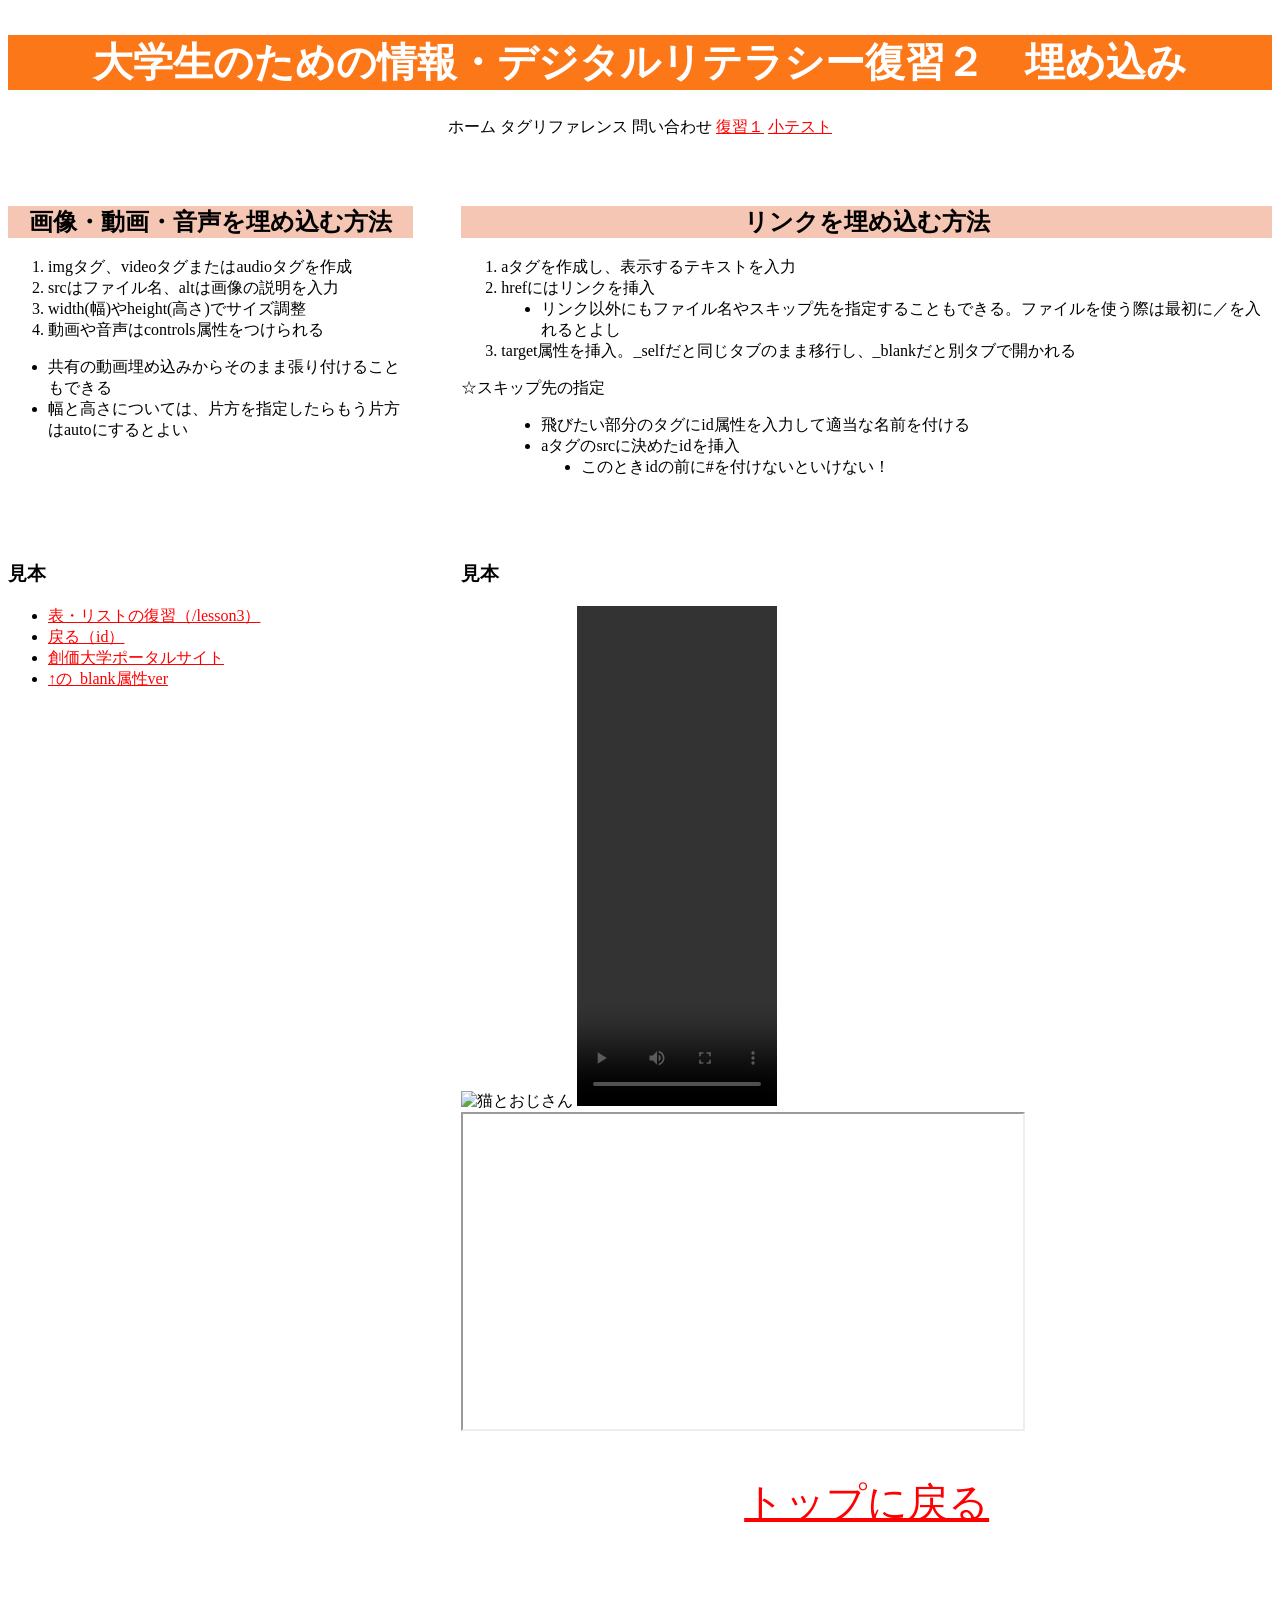
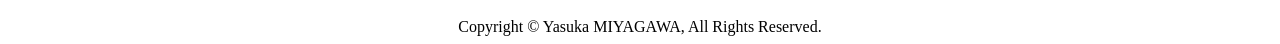
==== index.html @ 2fb01761 "最終課題のページ公開テスト" ====
<!DOCTYPE html>
<html lang="jp">

<head>
    <meta charset="UTF-8">
    <meta name="viewport" content="width=device-width, initial-scale=1.0">
    <link rel="stylesheet" href="./index.css">
    <title>パソコン振り返り</title>
</head>

<body class="container">
    <header id="momo">
        <h1>大学生のための情報・デジタルリテラシー復習２　埋め込み</h1>
        <nav>
            ホーム
            タグリファレンス
            問い合わせ
            <a href="/kadai1/b.html" target="_blank">復習１</a>
            <a href="/kadai1/a.html" target="_blank">小テスト</a>
        </nav>
    </header>

    <main>
        <section>
            <h2>画像・動画・音声を埋め込む方法</h2>
            <ol>
                <li>imgタグ、videoタグまたはaudioタグを作成</li>
                <li>srcはファイル名、altは画像の説明を入力</li>
                <li>width(幅)やheight(高さ)でサイズ調整</li>
                <li>動画や音声はcontrols属性をつけられる</li>
            </ol>
            <ul>
                <li>共有の動画埋め込みからそのまま張り付けることもできる</li>
                <li>幅と高さについては、片方を指定したらもう片方はautoにするとよい</li>
            </ul>
        </section>
    </main>

    <aside>
        <section>
            <h3>見本</h3>
            <img src="/lesson4/img/neko.gif" alt="猫とおじさん" width="200" height="150">
            <video src="/lesson4/video/snow.mp4" width="200" height="500" controls></video>
            <iframe width="560" height="315" src="https://www.youtube.com/embed/2CdXxvQmQZ0?si=nkCh4ghbW1s73QlK"
                title="YouTube video player"></iframe>
        </section>
        <p><a href="#momo">トップに戻る</a></p>
    </aside>

    <section class="link">
        <h2>リンクを埋め込む方法</h2>
        <ol>
            <li>aタグを作成し、表示するテキストを入力</li>
            <li>
                hrefにはリンクを挿入
                <ul>
                    <li>リンク以外にもファイル名やスキップ先を指定することもできる。ファイルを使う際は最初に／を入れるとよし</li>
                </ul>
            </li>
            <li>target属性を挿入。_selfだと同じタブのまま移行し、_blankだと別タブで開かれる</li>
        </ol>
        <dl>
            <dt>☆スキップ先の指定</dt>
            <dd>
                <ul>
                    <li>飛びたい部分のタグにid属性を入力して適当な名前を付ける</li>
                    <li>
                        aタグのsrcに決めたidを挿入
                        <ul>
                            <li>このときidの前に#を付けないといけない！</li>
                        </ul>
                    </li>
                </ul>
            </dd>
        </dl>
        
    </section>

    <section class="miho">
        <h3>見本</h3>
        <ul>
            <li><a href="/lesson3/index.html">表・リストの復習（/lesson3）</a></li>
            <li><a href="#momo">戻る（id）</a></li>
            <li><a href="https://plas.soka.ac.jp/csp/plas/login.csp">創価大学ポータルサイト</a></li>
            <li><a href="https://plas.soka.ac.jp/csp/plas/login.csp">↑の_blank属性ver</a></li>
        </ul>
        

    </section>

    <footer>
        Copyright &copy; Yasuka MIYAGAWA, All Rights Reserved.
    </footer>
</body>

</html>
---- index.css ----
@charset "utf-8";



h1 {
    color: white;
    background-color: rgb(252, 119, 24);
    font-size: 40px;
    text-align: center;
}

nav {
    text-align: center;
}

h2 {
    background-color: rgb(244, 198, 179);
    text-align: center;
}

ul {
    list-style: disc;
}

.container {
    display: grid;
    grid-template-columns: 1fr 2fr;
    gap: 3em;
    grid-template-areas:
        "header-A header-A"
        "main-A main-B"
        "aside-A aside-B"
        "footer-A footer-A";
}

header {
    grid-area: header-A;
}

main {
    grid-area: main-A;
}

.list {
    grid-area: main-B;
}

.miho {
    grid-area: aside-A;
}

aside {
    grid-area: aside-B;
}

footer {
    grid-area: footer-A;
    text-align: center;
}

p {
    text-align: center;
    font-size: 40px;
}


a:link {
    color: red;
}

a:visited {
    color: rgb(52, 18, 84);
}

a:hover {
    font-size: 2em;
}
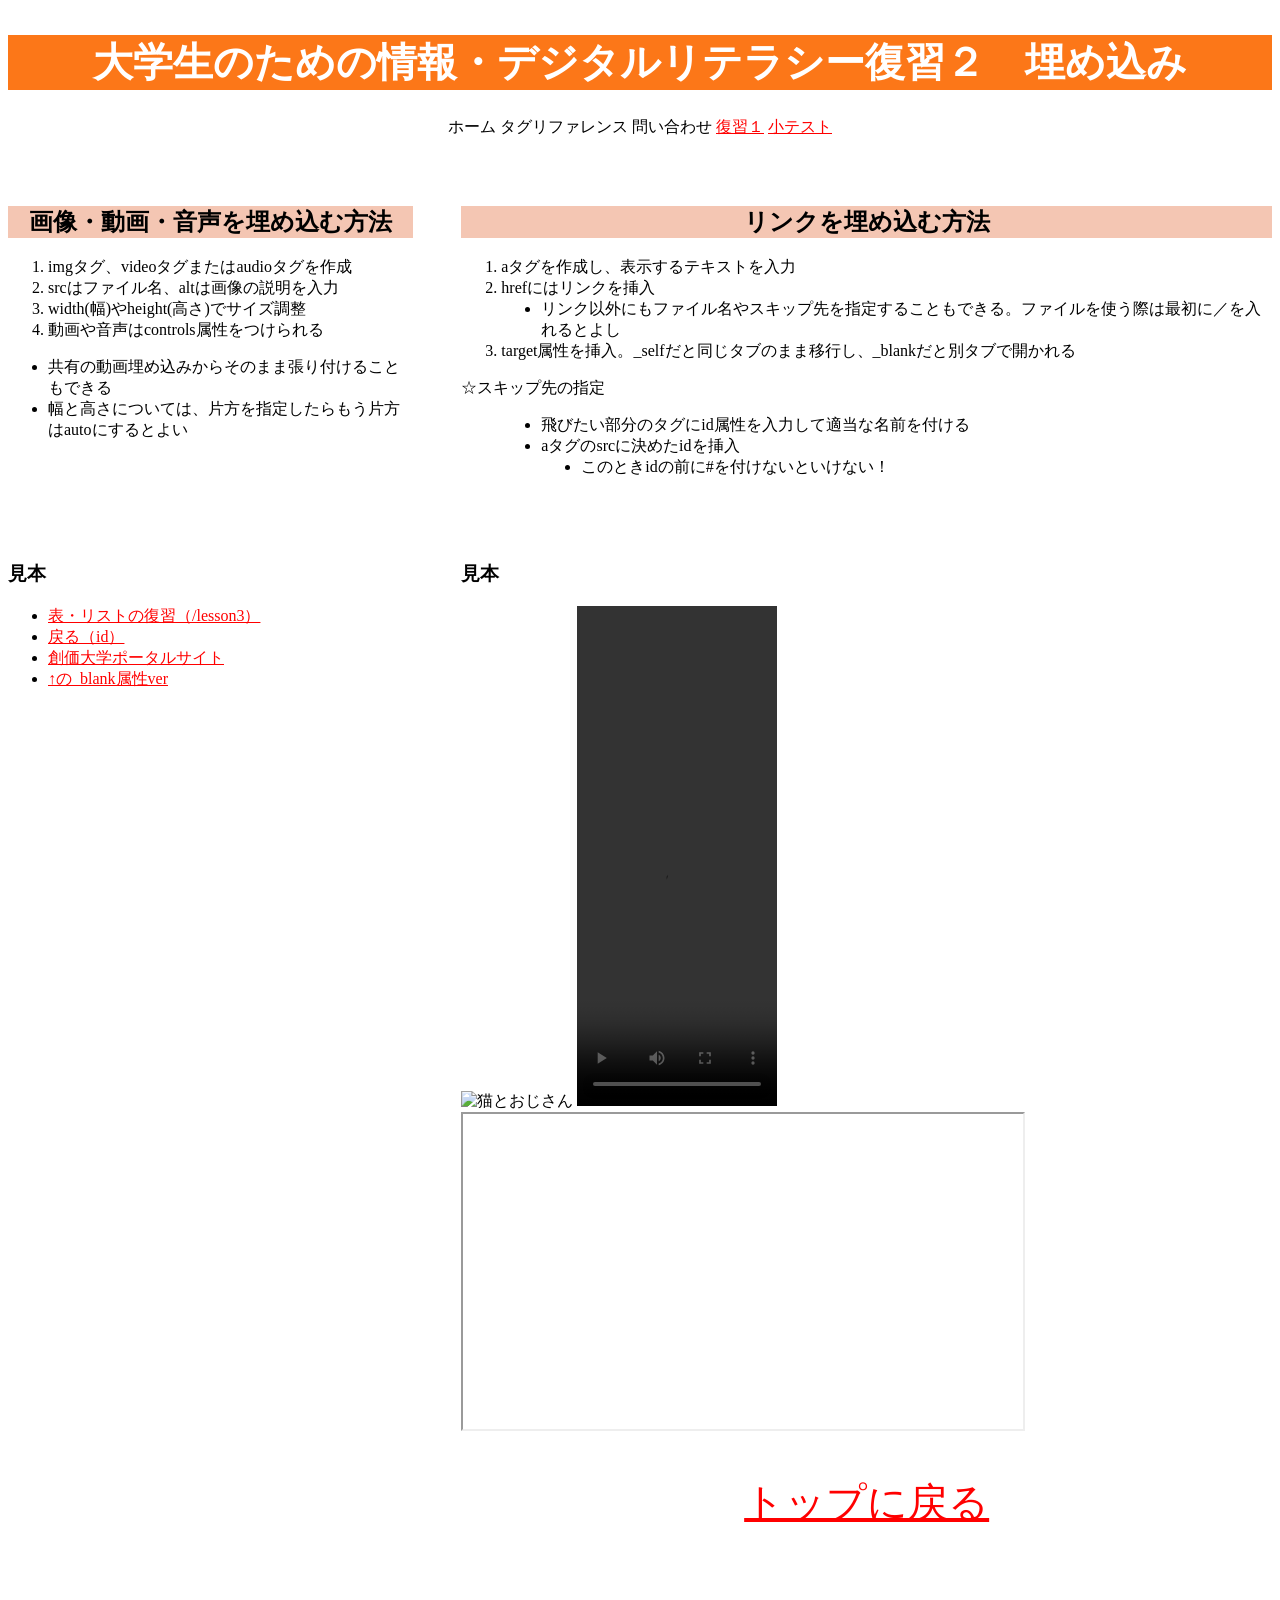
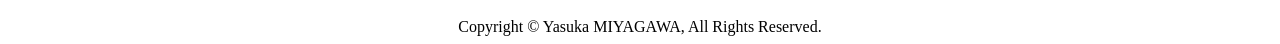
==== commit 502297f1: "Fix HTML structure and update links" ====
--- a/index.html
+++ b/index.html
@@ -15,8 +15,8 @@
             ホーム
             タグリファレンス
             問い合わせ
-            <a href="/kadai1/b.html" target="_blank">復習１</a>
-            <a href="/kadai1/a.html" target="_blank">小テスト</a>
+            <a href="b.html" target="_blank">復習１</a>
+            <a href="a.html" target="_blank">小テスト</a>
         </nav>
     </header>
 
@@ -93,4 +93,4 @@
     </footer>
 </body>
 
-</html>+</html>
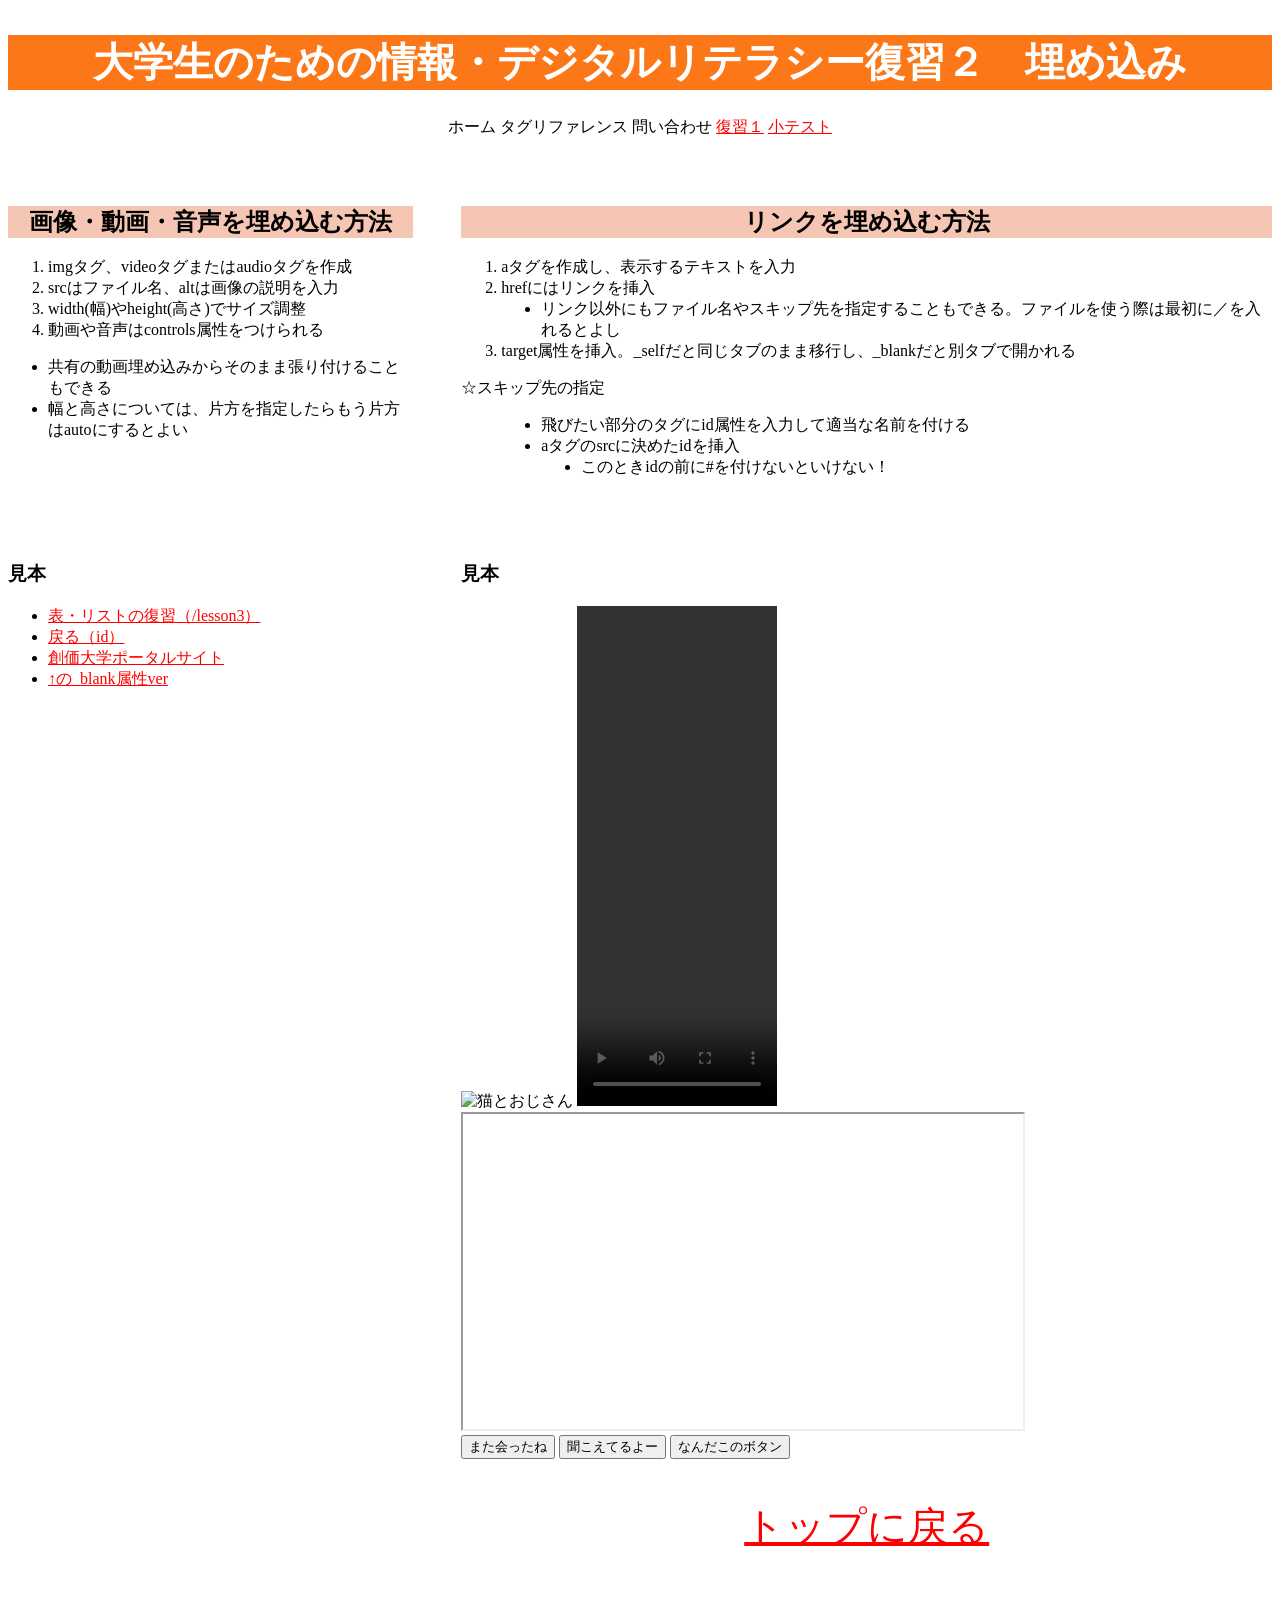
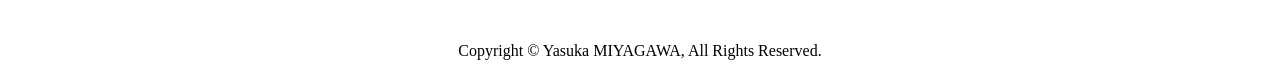
==== commit b77c1761: "Add files via upload" ====
--- a/index.html
+++ b/index.html
@@ -4,6 +4,7 @@
 <head>
     <meta charset="UTF-8">
     <meta name="viewport" content="width=device-width, initial-scale=1.0">
+    <script src="./index.js"></script>
     <link rel="stylesheet" href="./index.css">
     <title>パソコン振り返り</title>
 </head>
@@ -44,6 +45,11 @@
             <iframe width="560" height="315" src="https://www.youtube.com/embed/2CdXxvQmQZ0?si=nkCh4ghbW1s73QlK"
                 title="YouTube video player"></iframe>
         </section>
+
+        <button onclick="aisatsu(0)">また会ったね</button>
+        <button onclick="aisatsu(1)">聞こえてるよー</button>
+        <button onclick="aisatsu(2)">なんだこのボタン</button>
+
         <p><a href="#momo">トップに戻る</a></p>
     </aside>
 
@@ -93,4 +99,4 @@
     </footer>
 </body>
 
-</html>
+</html>
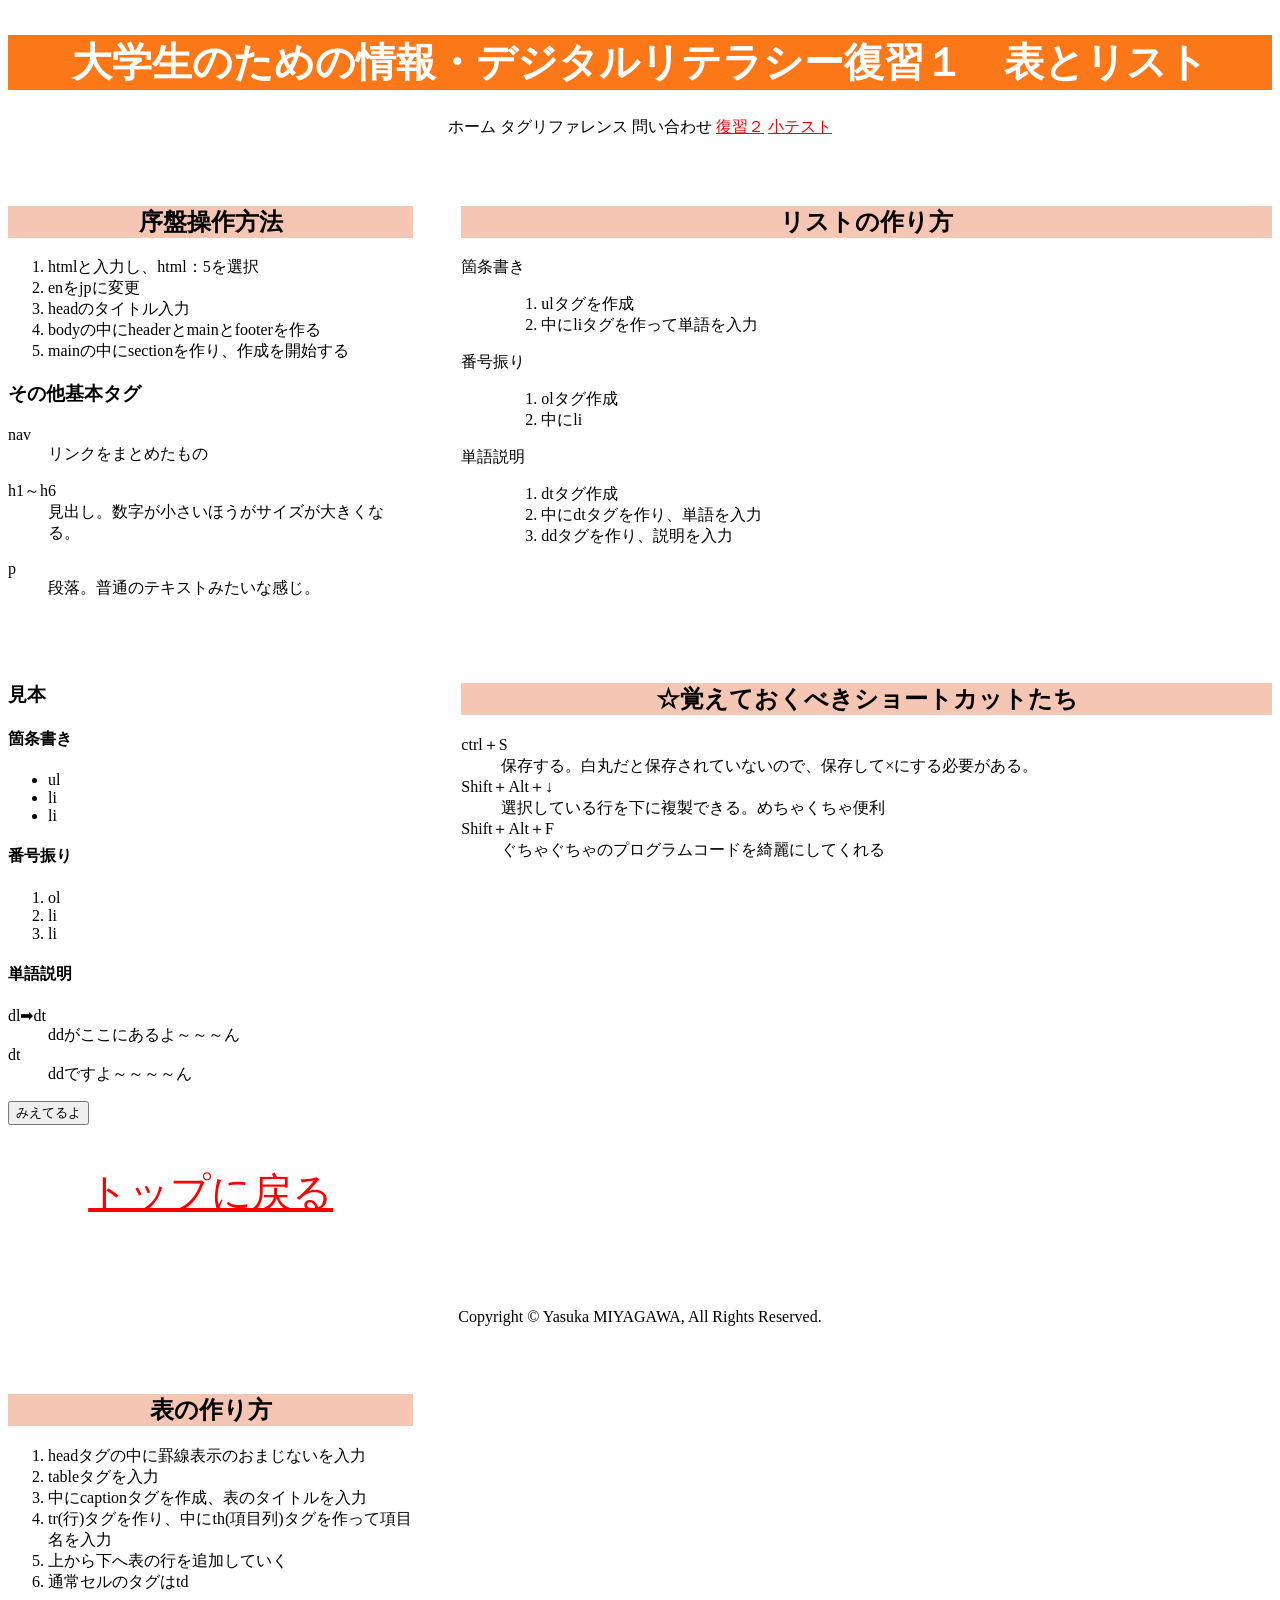
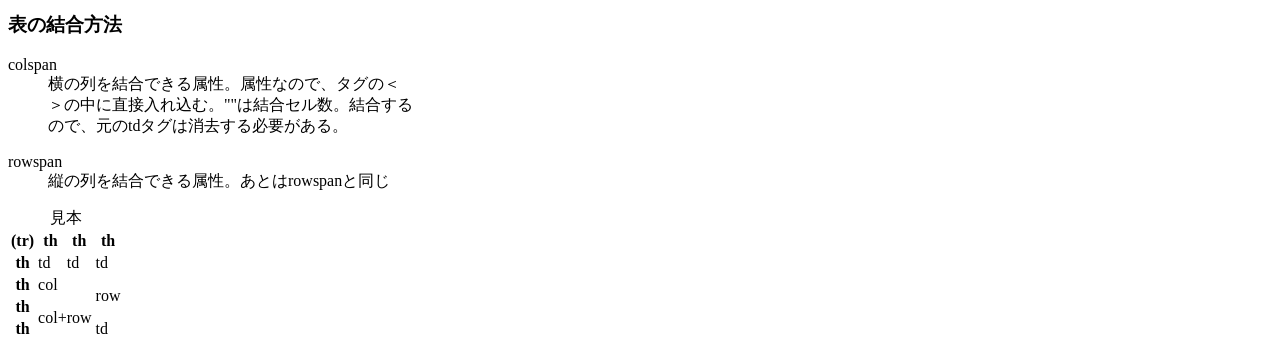
==== commit a077e5a1: "Add files via upload" ====
--- a/index.html
+++ b/index.html
@@ -4,99 +4,182 @@
 <head>
     <meta charset="UTF-8">
     <meta name="viewport" content="width=device-width, initial-scale=1.0">
-    <script src="./index.js"></script>
-    <link rel="stylesheet" href="./index.css">
+    <link rel="stylesheet" href="./b.css">
+    <script src="./b.js"></script>
     <title>パソコン振り返り</title>
 </head>
 
 <body class="container">
-    <header id="momo">
-        <h1>大学生のための情報・デジタルリテラシー復習２　埋め込み</h1>
+    <header id="mog">
+        <h1>大学生のための情報・デジタルリテラシー復習１　表とリスト</h1>
         <nav>
             ホーム
             タグリファレンス
             問い合わせ
-            <a href="b.html" target="_blank">復習１</a>
+            <a href="index.html" target="_blank">復習２</a>
             <a href="a.html" target="_blank">小テスト</a>
         </nav>
     </header>
 
     <main>
         <section>
-            <h2>画像・動画・音声を埋め込む方法</h2>
+            <h2>序盤操作方法</h2>
             <ol>
-                <li>imgタグ、videoタグまたはaudioタグを作成</li>
-                <li>srcはファイル名、altは画像の説明を入力</li>
-                <li>width(幅)やheight(高さ)でサイズ調整</li>
-                <li>動画や音声はcontrols属性をつけられる</li>
+                <li>htmlと入力し、html：5を選択</li>
+                <li>enをjpに変更</li>
+                <li>headのタイトル入力</li>
+                <li>bodyの中にheaderとmainとfooterを作る</li>
+                <li>mainの中にsectionを作り、作成を開始する</li>
             </ol>
-            <ul>
-                <li>共有の動画埋め込みからそのまま張り付けることもできる</li>
-                <li>幅と高さについては、片方を指定したらもう片方はautoにするとよい</li>
-            </ul>
+        </section>
+
+        <section>
+            <h3>その他基本タグ</h3>
+            <dl>
+                <dt>nav</dt>
+                <dd>リンクをまとめたもの</dd>
+            </dl>
+            <dl>
+                <dt>h1～h6</dt>
+                <dd>見出し。数字が小さいほうがサイズが大きくなる。</dd>
+            </dl>
+            <dl>
+                <dt>p</dt>
+                <dd>段落。普通のテキストみたいな感じ。</dd>
+            </dl>
         </section>
     </main>
 
-    <aside>
-        <section>
-            <h3>見本</h3>
-            <img src="/lesson4/img/neko.gif" alt="猫とおじさん" width="200" height="150">
-            <video src="/lesson4/video/snow.mp4" width="200" height="500" controls></video>
-            <iframe width="560" height="315" src="https://www.youtube.com/embed/2CdXxvQmQZ0?si=nkCh4ghbW1s73QlK"
-                title="YouTube video player"></iframe>
-        </section>
+    <section class="hyou">
+        <h2>表の作り方</h2>
+        <ol>
+            <li>headタグの中に罫線表示のおまじないを入力</li>
+            <li>tableタグを入力</li>
+            <li>中にcaptionタグを作成、表のタイトルを入力</li>
+            <li>tr(行)タグを作り、中にth(項目列)タグを作って項目名を入力</li>
+            <li>上から下へ表の行を追加していく</li>
+            <li>通常セルのタグはtd</li>
+        </ol>
+        <h3>表の結合方法</h3>
+        <dl>
+            <dt>colspan</dt>
+            <dd>横の列を結合できる属性。属性なので、タグの＜＞の中に直接入れ込む。""は結合セル数。結合するので、元のtdタグは消去する必要がある。</dd>
+        </dl>
+        <dl>
+            <dt>rowspan</dt>
+            <dd>縦の列を結合できる属性。あとはrowspanと同じ</dd>
+        </dl>
+        <table>
+            <caption>見本</caption>
+            <tr>
+                <th>(tr)</th>
+                <th>th</th>
+                <th>th</th>
+                <th>th</th>
+            </tr>
+            <tr>
+                <th>th</th>
+                <td>td</td>
+                <td>td</td>
+                <td>td</td>
+            </tr>
+            <tr>
+                <th>th</th>
+                <td colspan="2">col</td>
+                <td rowspan="2">row</td>
+            </tr>
+            <tr>
+                <th>th</th>
+                <td colspan="2" rowspan="2">col+row</td>
+            </tr>
+            <tr>
+                <th>th</th>
+                <td>td</td>
+            </tr>
+        </table>
 
-        <button onclick="aisatsu(0)">また会ったね</button>
-        <button onclick="aisatsu(1)">聞こえてるよー</button>
-        <button onclick="aisatsu(2)">なんだこのボタン</button>
+    </section>
 
-        <p><a href="#momo">トップに戻る</a></p>
-    </aside>
-
-    <section class="link">
-        <h2>リンクを埋め込む方法</h2>
-        <ol>
-            <li>aタグを作成し、表示するテキストを入力</li>
-            <li>
-                hrefにはリンクを挿入
-                <ul>
-                    <li>リンク以外にもファイル名やスキップ先を指定することもできる。ファイルを使う際は最初に／を入れるとよし</li>
-                </ul>
-            </li>
-            <li>target属性を挿入。_selfだと同じタブのまま移行し、_blankだと別タブで開かれる</li>
-        </ol>
+    <section class="list">
+        <h2>リストの作り方</h2>
         <dl>
-            <dt>☆スキップ先の指定</dt>
+            <dt>箇条書き</dt>
             <dd>
-                <ul>
-                    <li>飛びたい部分のタグにid属性を入力して適当な名前を付ける</li>
-                    <li>
-                        aタグのsrcに決めたidを挿入
-                        <ul>
-                            <li>このときidの前に#を付けないといけない！</li>
-                        </ul>
-                    </li>
-                </ul>
+                <ol>
+                    <li>ulタグを作成</li>
+                    <li>中にliタグを作って単語を入力</li>
+                </ol>
+            </dd>
+            <dt>番号振り</dt>
+            <dd>
+                <ol>
+                    <li>olタグ作成</li>
+                    <li>中にli</li>
+                </ol>
+            </dd>
+            <dt>単語説明</dt>
+            <dd>
+                <ol>
+                    <li>dtタグ作成</li>
+                    <li>中にdtタグを作り、単語を入力</li>
+                    <li>ddタグを作り、説明を入力</li>
+                </ol>
             </dd>
         </dl>
-        
     </section>
 
     <section class="miho">
         <h3>見本</h3>
+        <h4>箇条書き</h4>
         <ul>
-            <li><a href="/lesson3/index.html">表・リストの復習（/lesson3）</a></li>
-            <li><a href="#momo">戻る（id）</a></li>
-            <li><a href="https://plas.soka.ac.jp/csp/plas/login.csp">創価大学ポータルサイト</a></li>
-            <li><a href="https://plas.soka.ac.jp/csp/plas/login.csp">↑の_blank属性ver</a></li>
+            <li>ul</li>
+            <li>li</li>
+            <li>li</li>
         </ul>
-        
+        <h4>番号振り</h4>
+        <ol>
+            <li>ol</li>
+            <li>li</li>
+            <li>li</li>
+        </ol>
+        <h4>単語説明</h4>
+        <dl>
+            <dt>dl➡dt</dt>
+            <dd>ddがここにあるよ～～～ん</dd>
+            <dt>dt</dt>
+            <dd>ddですよ～～～～ん</dd>
+        </dl>
+
+
+        <button onclick="aisatsu(1)">みえてるよ</button>
+
+        <p><a href="#mog">トップに戻る</a></p>
 
     </section>
+
+    <aside>
+        <section>
+            <h2>☆覚えておくべきショートカットたち</h2>
+            <dl>
+                <dt>ctrl＋S</dt>
+                <dd>保存する。白丸だと保存されていないので、保存して×にする必要がある。</dd>
+                <dt>Shift＋Alt＋↓</dt>
+                <dd>選択している行を下に複製できる。めちゃくちゃ便利</dd>
+                <dt>Shift＋Alt＋F</dt>
+                <dd>ぐちゃぐちゃのプログラムコードを綺麗にしてくれる</dd>
+            </dl>
+        </section>
+
+    </aside>
+
+
+
+
 
     <footer>
         Copyright &copy; Yasuka MIYAGAWA, All Rights Reserved.
     </footer>
+
 </body>
 
 </html>
--- a/b.css
+++ b/b.css
@@ -0,0 +1,77 @@
+@charset "utf-8";
+
+
+
+h1 {
+    color: white;
+    background-color: rgb(252, 119, 24);
+    font-size: 40px;
+    text-align: center;
+}
+
+nav {
+    text-align: center;
+}
+
+h2 {
+    background-color: rgb(244, 198, 179);
+    text-align: center;
+}
+
+ul {
+    list-style: disc;
+}
+
+.container {
+    display: grid;
+    grid-template-columns: 1fr 2fr;
+    gap: 3em;
+    grid-template-areas:
+        "header-A header-A"
+        "main-A main-B"
+        "aside-A aside-B"
+        "footer-A footer-A";
+}
+
+header {
+    grid-area: header-A;
+}
+
+main {
+    grid-area: main-A;
+}
+
+.list {
+    grid-area: main-B;
+}
+
+.miho {
+    grid-area: aside-A;
+}
+
+aside {
+    grid-area: aside-B;
+}
+
+footer {
+    grid-area: footer-A;
+    text-align: center;
+}
+
+p {
+    text-align: center;
+    font-size: 40px;
+}
+
+
+a:link {
+    color: red;
+}
+
+a:visited {
+    color: rgb(52, 18, 84);
+}
+
+a:hover {
+    font-size: 2em;
+}
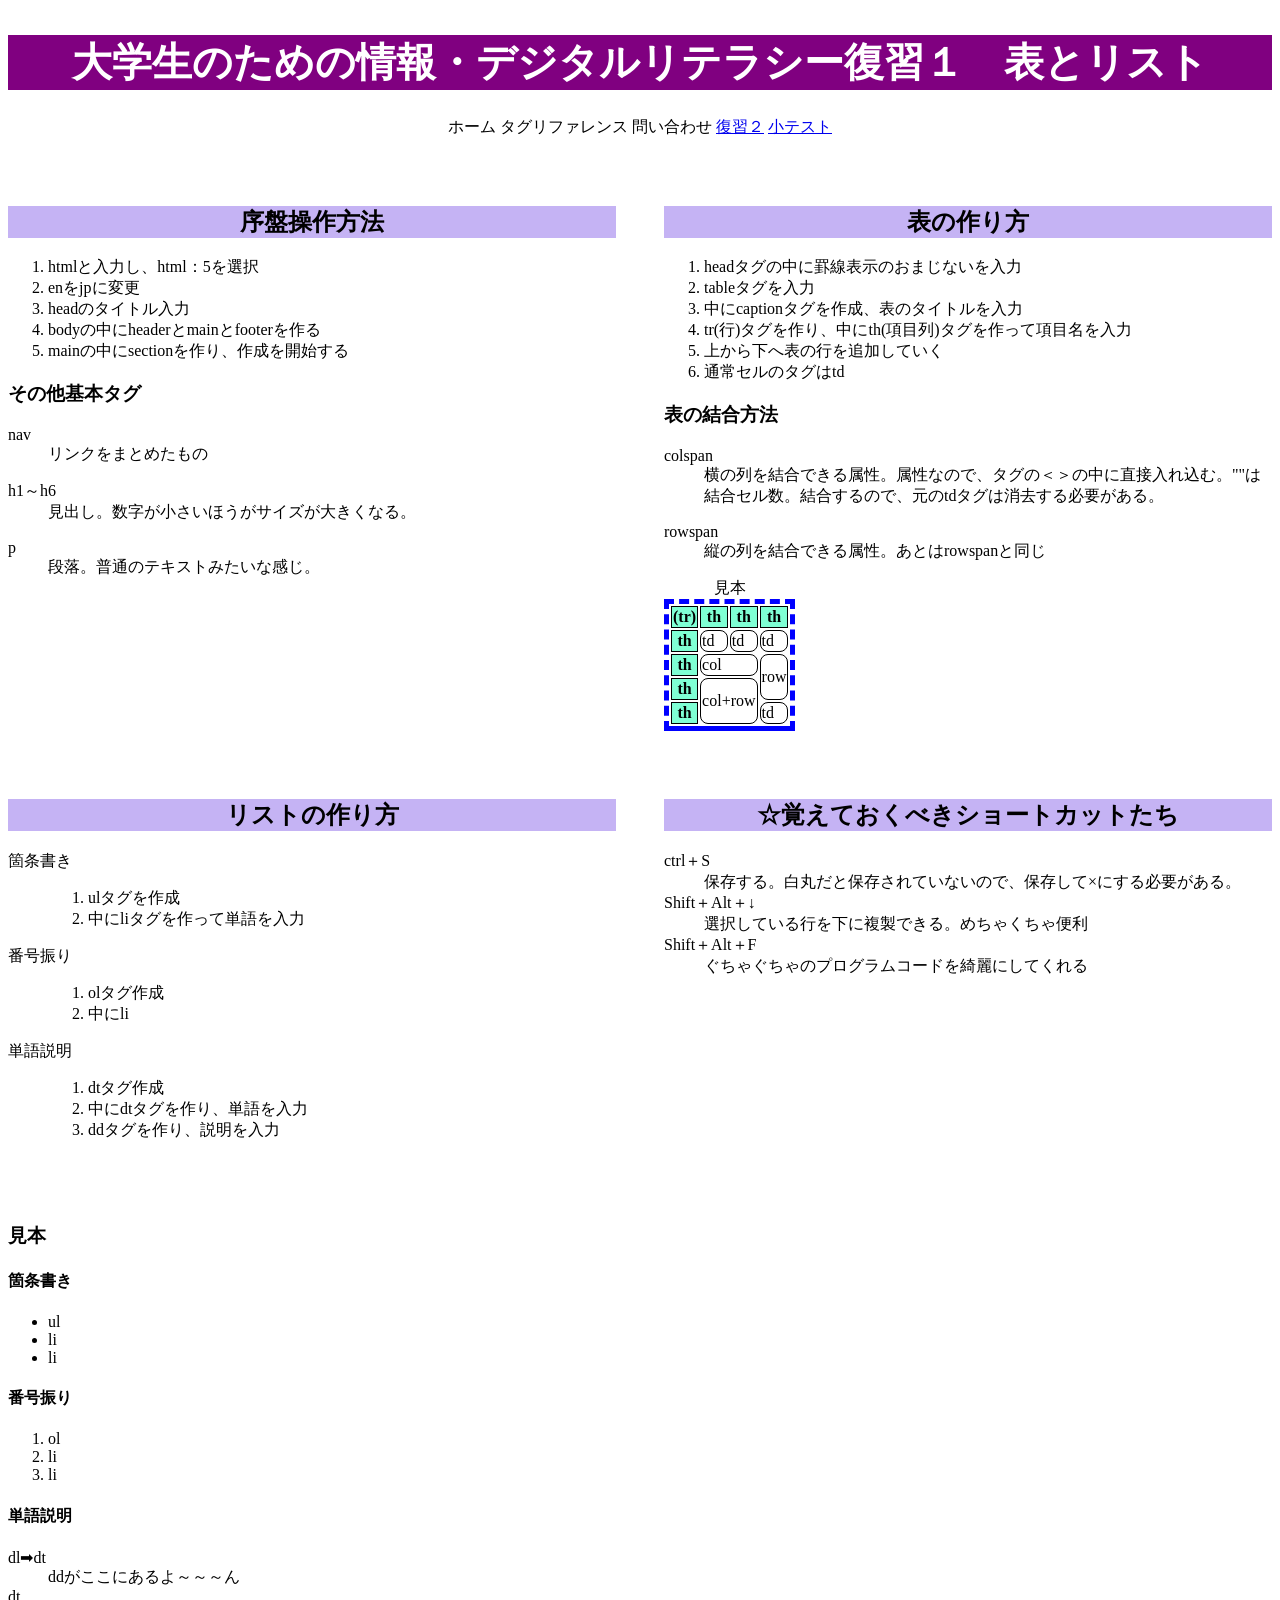
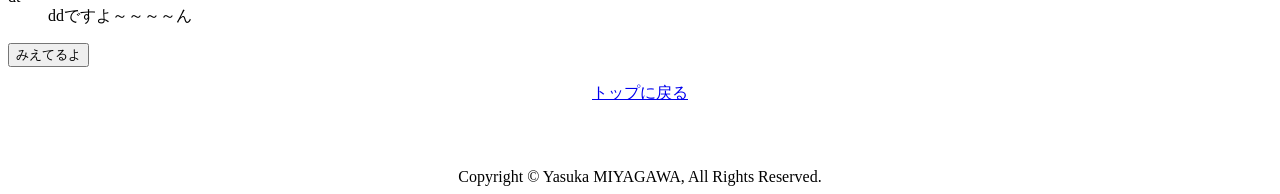
==== commit d58f1aa7: "Add files via upload" ====
--- a/index.html
+++ b/index.html
@@ -4,8 +4,8 @@
 <head>
     <meta charset="UTF-8">
     <meta name="viewport" content="width=device-width, initial-scale=1.0">
-    <link rel="stylesheet" href="./b.css">
-    <script src="./b.js"></script>
+    <link rel="stylesheet" href="./index.css">
+    <script src="./index.js"></script>
     <title>パソコン振り返り</title>
 </head>
 
@@ -16,7 +16,7 @@
             ホーム
             タグリファレンス
             問い合わせ
-            <a href="index.html" target="_blank">復習２</a>
+            <a href="b.html" target="_blank">復習２</a>
             <a href="a.html" target="_blank">小テスト</a>
         </nav>
     </header>
--- a/index.css
+++ b/index.css
@@ -0,0 +1,81 @@
+@charset "utf-8";
+
+
+
+h1 {
+    color: white;
+    background-color: purple;
+    font-size: 40px;
+    text-align: center;
+}
+
+nav {
+    text-align: center;
+}
+
+h2 {
+    background-color: rgb(197, 179, 244);
+    text-align: center;
+}
+
+.container {
+    display: grid;
+    grid-template-columns: 1fr 1fr;
+    gap: 3em;
+    grid-template-areas:
+        "header-A header-A"
+        "main-A main-B"
+        "aside-A aside-B"
+        "aside-C aside-C"
+        "footer-A footer-A";
+}
+
+header {
+    grid-area: header-A;
+}
+
+main {
+    grid-area: main-A;
+}
+
+.hyou {
+    grid-area: main-B;
+}
+
+.list {
+    grid-area: aside-A;
+}
+
+aside {
+    grid-area: aside-B;
+}
+
+.miho {
+    grid-area: aside-C;
+}
+
+footer {
+    grid-area: footer-A;
+    text-align: center;
+}
+
+p {
+    text-align: center;
+}
+
+table {
+    border-top: 5px dashed blue;
+    border-right: 5px dashed blue;
+    border-bottom: 5px solid blue;
+    border-left: 5px dashed blue;
+}
+
+th {
+    border: 1px solid black;
+    background-color: aquamarine;
+}
+
+td {
+    border: 1px solid black;
+    border-radius: 8px;
+}
